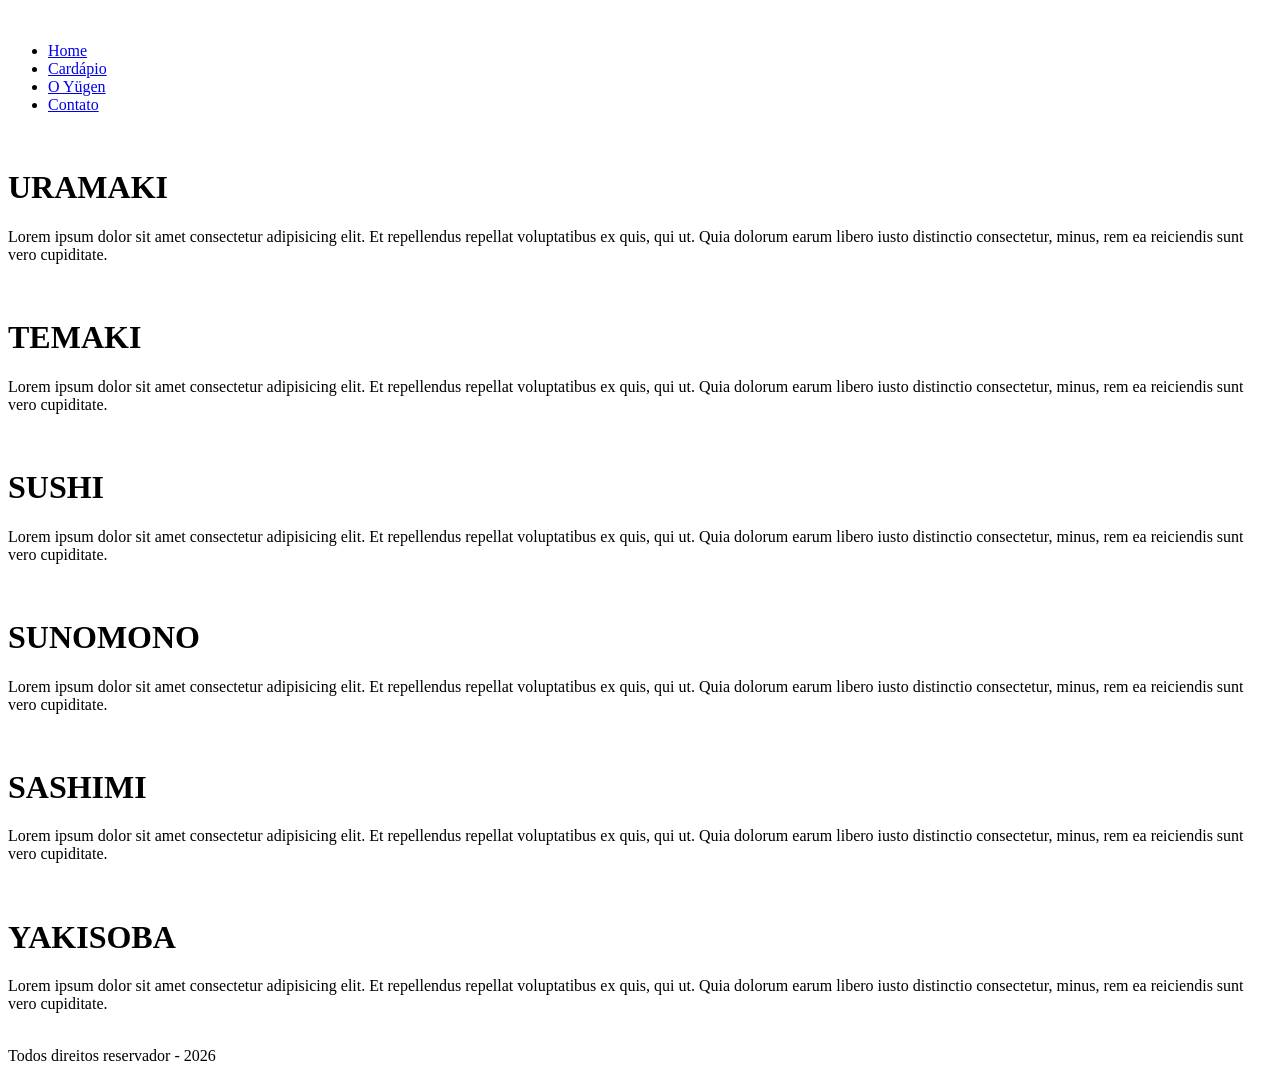
==== cardapio.html @ 4ee9e9f7 "Add files via upload" ====
<!DOCTYPE html>
<html lang="pt-br">
<head>
    <meta charset="UTF-8">
    <meta name="viewport" content="width=device-width, initial-scale=1.0">
    <title>Document</title>
    <link rel="stylesheet" href="CSS/estilo.css">
</head>






<body>
    
    <div class="WRAPPER">

        <div class="boxlogo">
            <img src="imagens/LOGO DO JAPA_files/" class="tamamanhologo" alt=""> <title>Logo</title>
        </div>



<div class="boxmenu">
    <nav>
        <ul>
            <li> <a href="index.html"> Home </a>  </li>
            <li> <a href="cardapio.html"> Cardápio </a>  </li>
            <li> <a href="quemsomos.html"> O Yügen </a>  </li>
            <li> <a href="Contato.html"> Contato </a>  </li>

        </ul>
    </nav>
</div>
     
        
                    <div class="boxCardapio zoom">
                        <img src="imagens/yakimeshiCardapio.jpg" class="imgCardapio" alt="">
                        <h1>URAMAKI</h1>

                    </div>


            
                    <div class="boxCardapio zoom">
                    
                        <p>Lorem ipsum dolor sit amet consectetur adipisicing elit. Et repellendus repellat voluptatibus ex quis, qui ut. Quia dolorum earum libero iusto distinctio consectetur, minus, rem ea reiciendis sunt vero cupiditate.</p>

                    </div>



                        <div class="boxCardapio zoom">
                        <img src="IMAGENSCAFE/temakiCardapio1.jpg" class="imgCardapio" alt="">
                        <h1>TEMAKI</h1>

                    </div>


            
                    <div class="boxCardapio zoom">
                    
                        <p>Lorem ipsum dolor sit amet consectetur adipisicing elit. Et repellendus repellat voluptatibus ex quis, qui ut. Quia dolorum earum libero iusto distinctio consectetur, minus, rem ea reiciendis sunt vero cupiditate.</p>

                    </div>


                    
                        <div class="boxCardapio zoom">
                        <img src="IMAGENSCAFE/sushiCard.jpg" class="imgCardapio" alt="">
                        <h1>SUSHI</h1>

                    </div>


            
                    <div class="boxCardapio zoom">
                    
                        <p>Lorem ipsum dolor sit amet consectetur adipisicing elit. Et repellendus repellat voluptatibus ex quis, qui ut. Quia dolorum earum libero iusto distinctio consectetur, minus, rem ea reiciendis sunt vero cupiditate.</p>

                    </div>

                
                
                        <div class="boxCardapio zoom">
                        <img src="IMAGENSCAFE/sunomonoCardapio.jpg" class="imgCardapio" alt="">
                        <h1>SUNOMONO</h1>

                    </div>


            
                    <div class="boxCardapio zoom">
                    
                        <p>Lorem ipsum dolor sit amet consectetur adipisicing elit. Et repellendus repellat voluptatibus ex quis, qui ut. Quia dolorum earum libero iusto distinctio consectetur, minus, rem ea reiciendis sunt vero cupiditate.</p>

                    </div>



                        <div class="boxCardapio zoom">
                        <img src="IMAGENSCAFE/sashimi.webp" class="imgCardapio" alt="">
                        <h1>SASHIMI</h1>

                    </div>


            
                    <div class="boxCardapio zoom">
                    
                        <p>Lorem ipsum dolor sit amet consectetur adipisicing elit. Et repellendus repellat voluptatibus ex quis, qui ut. Quia dolorum earum libero iusto distinctio consectetur, minus, rem ea reiciendis sunt vero cupiditate.</p>

                    </div>



                        <div class="boxCardapio zoom">
                        <img src="IMAGENSCAFE/yakisobaCard.jpg" class="imgCardapio" alt="">
                        <h1>YAKISOBA</h1>

                    </div>


            
                    <div class="boxCardapio zoom">
                    
                        <p>Lorem ipsum dolor sit amet consectetur adipisicing elit. Et repellendus repellat voluptatibus ex quis, qui ut. Quia dolorum earum libero iusto distinctio consectetur, minus, rem ea reiciendis sunt vero cupiditate.</p>

                    </div>





















    <div class="boxredes">
        <img src="IMAGENSCAFE/Facebook.png" class="tamanhoimgredes" alt=""> <title>facebook</title>
        <img src="IMAGENSCAFE/Instagram.png" class="tamanhoimgredes" alt=""> <title>instagram</title>
        <img src="IMAGENSCAFE/WhatsApp.png" class="tamanhoimgredes" alt=""> <title>whatsapp</title>

    </div>


    <div class="boxrodape">
        Todos direitos reservador - 2026 
    </div>


    </div>



</body>



</html>
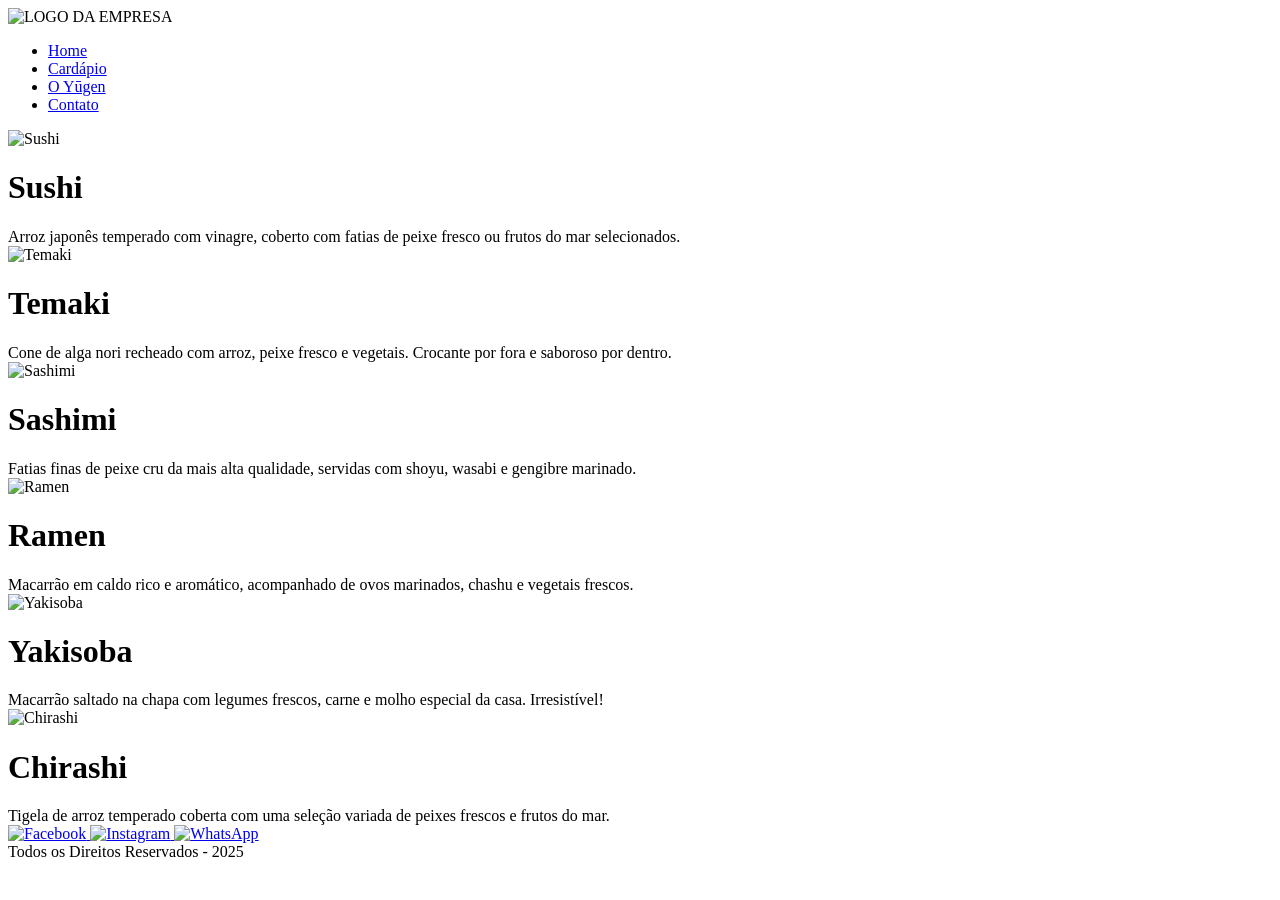
==== commit 1b0d544e: "Update cardapio.html" ====
--- a/cardapio.html
+++ b/cardapio.html
@@ -1,173 +1,102 @@
-<!DOCTYPE html>
+<!DOCTYPE html><!DOCTYPE html>
 <html lang="pt-br">
 <head>
     <meta charset="UTF-8">
     <meta name="viewport" content="width=device-width, initial-scale=1.0">
-    <title>Document</title>
+    <title>Cardápio - Yūgen</title>
     <link rel="stylesheet" href="CSS/estilo.css">
 </head>
 
+<body>
 
+<div class="wrapper">
 
-
-
-
-<body>
-    
-    <div class="WRAPPER">
-
-        <div class="boxlogo">
-            <img src="imagens/LOGO DO JAPA_files/" class="tamamanhologo" alt=""> <title>Logo</title>
-        </div>
-
-
-
-<div class="boxmenu">
-    <nav>
-        <ul>
-            <li> <a href="index.html"> Home </a>  </li>
-            <li> <a href="cardapio.html"> Cardápio </a>  </li>
-            <li> <a href="quemsomos.html"> O Yügen </a>  </li>
-            <li> <a href="Contato.html"> Contato </a>  </li>
-
-        </ul>
-    </nav>
-</div>
-     
-        
-                    <div class="boxCardapio zoom">
-                        <img src="imagens/yakimeshiCardapio.jpg" class="imgCardapio" alt="">
-                        <h1>URAMAKI</h1>
-
-                    </div>
-
-
-            
-                    <div class="boxCardapio zoom">
-                    
-                        <p>Lorem ipsum dolor sit amet consectetur adipisicing elit. Et repellendus repellat voluptatibus ex quis, qui ut. Quia dolorum earum libero iusto distinctio consectetur, minus, rem ea reiciendis sunt vero cupiditate.</p>
-
-                    </div>
-
-
-
-                        <div class="boxCardapio zoom">
-                        <img src="IMAGENSCAFE/temakiCardapio1.jpg" class="imgCardapio" alt="">
-                        <h1>TEMAKI</h1>
-
-                    </div>
-
-
-            
-                    <div class="boxCardapio zoom">
-                    
-                        <p>Lorem ipsum dolor sit amet consectetur adipisicing elit. Et repellendus repellat voluptatibus ex quis, qui ut. Quia dolorum earum libero iusto distinctio consectetur, minus, rem ea reiciendis sunt vero cupiditate.</p>
-
-                    </div>
-
-
-                    
-                        <div class="boxCardapio zoom">
-                        <img src="IMAGENSCAFE/sushiCard.jpg" class="imgCardapio" alt="">
-                        <h1>SUSHI</h1>
-
-                    </div>
-
-
-            
-                    <div class="boxCardapio zoom">
-                    
-                        <p>Lorem ipsum dolor sit amet consectetur adipisicing elit. Et repellendus repellat voluptatibus ex quis, qui ut. Quia dolorum earum libero iusto distinctio consectetur, minus, rem ea reiciendis sunt vero cupiditate.</p>
-
-                    </div>
-
-                
-                
-                        <div class="boxCardapio zoom">
-                        <img src="IMAGENSCAFE/sunomonoCardapio.jpg" class="imgCardapio" alt="">
-                        <h1>SUNOMONO</h1>
-
-                    </div>
-
-
-            
-                    <div class="boxCardapio zoom">
-                    
-                        <p>Lorem ipsum dolor sit amet consectetur adipisicing elit. Et repellendus repellat voluptatibus ex quis, qui ut. Quia dolorum earum libero iusto distinctio consectetur, minus, rem ea reiciendis sunt vero cupiditate.</p>
-
-                    </div>
-
-
-
-                        <div class="boxCardapio zoom">
-                        <img src="IMAGENSCAFE/sashimi.webp" class="imgCardapio" alt="">
-                        <h1>SASHIMI</h1>
-
-                    </div>
-
-
-            
-                    <div class="boxCardapio zoom">
-                    
-                        <p>Lorem ipsum dolor sit amet consectetur adipisicing elit. Et repellendus repellat voluptatibus ex quis, qui ut. Quia dolorum earum libero iusto distinctio consectetur, minus, rem ea reiciendis sunt vero cupiditate.</p>
-
-                    </div>
-
-
-
-                        <div class="boxCardapio zoom">
-                        <img src="IMAGENSCAFE/yakisobaCard.jpg" class="imgCardapio" alt="">
-                        <h1>YAKISOBA</h1>
-
-                    </div>
-
-
-            
-                    <div class="boxCardapio zoom">
-                    
-                        <p>Lorem ipsum dolor sit amet consectetur adipisicing elit. Et repellendus repellat voluptatibus ex quis, qui ut. Quia dolorum earum libero iusto distinctio consectetur, minus, rem ea reiciendis sunt vero cupiditate.</p>
-
-                    </div>
-
-
-
-
-
-
-
-
-
-
-
-
-
-
-
-
-
-
-
-
-
-    <div class="boxredes">
-        <img src="IMAGENSCAFE/Facebook.png" class="tamanhoimgredes" alt=""> <title>facebook</title>
-        <img src="IMAGENSCAFE/Instagram.png" class="tamanhoimgredes" alt=""> <title>instagram</title>
-        <img src="IMAGENSCAFE/WhatsApp.png" class="tamanhoimgredes" alt=""> <title>whatsapp</title>
-
+    <div class="boxLogo menu-fixo">
+        <img src="https://images.unsplash.com/photo-1579871494447-9811cf80d66c?w=80" class="tamanhoLogo" alt="LOGO DA EMPRESA">
     </div>
 
-
-    <div class="boxrodape">
-        Todos direitos reservador - 2026 
+    <div class="boxMenu menu-fixo">
+        <nav>
+            <ul>
+                <li><a href="index.html">Home</a></li>
+                <li><a href="cardapio.html" class="botaoColorido">Cardápio</a></li>
+                <li><a href="quemsomos.html">O Yūgen</a></li>
+                <li><a href="contato.html">Contato</a></li>
+            </ul>
+        </nav>
     </div>
 
-
+    <div class="boxCardCardapio zoom">
+        <img src="https://images.unsplash.com/photo-1553621042-f6e147245754?w=600" class="tamanhoImgCard" alt="Sushi">
+        <h1>Sushi</h1>
     </div>
 
+    <div class="boxCardCardapio zoom">
+        Arroz japonês temperado com vinagre, coberto com fatias de peixe fresco ou frutos do mar selecionados.
+    </div>
 
+    <div class="boxCardCardapio zoom">
+        <img src="https://images.unsplash.com/photo-1617196034096-fc4e0da8ac0f?w=600" class="tamanhoImgCard" alt="Temaki">
+        <h1>Temaki</h1>
+    </div>
+
+    <div class="boxCardCardapio zoom">
+        Cone de alga nori recheado com arroz, peixe fresco e vegetais. Crocante por fora e saboroso por dentro.
+    </div>
+
+    <div class="boxCardCardapio zoom">
+        <img src="https://images.unsplash.com/photo-1534482421-64566f976cfa?w=600" class="tamanhoImgCard" alt="Sashimi">
+        <h1>Sashimi</h1>
+    </div>
+
+    <div class="boxCardCardapio zoom">
+        Fatias finas de peixe cru da mais alta qualidade, servidas com shoyu, wasabi e gengibre marinado.
+    </div>
+
+    <div class="boxCardCardapio zoom">
+        <img src="https://images.unsplash.com/photo-1569050467447-ce54b3bbc37d?w=600" class="tamanhoImgCard" alt="Ramen">
+        <h1>Ramen</h1>
+    </div>
+
+    <div class="boxCardCardapio zoom">
+        Macarrão em caldo rico e aromático, acompanhado de ovos marinados, chashu e vegetais frescos.
+    </div>
+
+    <div class="boxCardCardapio zoom">
+        <img src="https://images.unsplash.com/photo-1617196034183-421b4040ed20?w=600" class="tamanhoImgCard" alt="Yakisoba">
+        <h1>Yakisoba</h1>
+    </div>
+
+    <div class="boxCardCardapio zoom">
+        Macarrão saltado na chapa com legumes frescos, carne e molho especial da casa. Irresistível!
+    </div>
+
+    <div class="boxCardCardapio zoom">
+        <img src="https://images.unsplash.com/photo-1611143669185-af224c5e3252?w=600" class="tamanhoImgCard" alt="Chirashi">
+        <h1>Chirashi</h1>
+    </div>
+
+    <div class="boxCardCardapio zoom">
+        Tigela de arroz temperado coberta com uma seleção variada de peixes frescos e frutos do mar.
+    </div>
+
+    <div class="boxRedesSociais">
+        <a href="#" target="_blank">
+            <img src="https://cdn-icons-png.flaticon.com/512/733/733547.png" class="tamanhoIcone" alt="Facebook">
+        </a>
+        <a href="#" target="_blank">
+            <img src="https://cdn-icons-png.flaticon.com/512/733/733558.png" class="tamanhoIcone" alt="Instagram">
+        </a>
+        <a href="https://api.whatsapp.com/send?phone=5511012345678" target="_blank">
+            <img src="https://cdn-icons-png.flaticon.com/512/733/733585.png" class="tamanhoIcone" alt="WhatsApp">
+        </a>
+    </div>
+
+    <div class="boxRodape">
+        Todos os Direitos Reservados - 2025
+    </div>
+
+</div>
 
 </body>
-
-
-
-</html>+</html>
